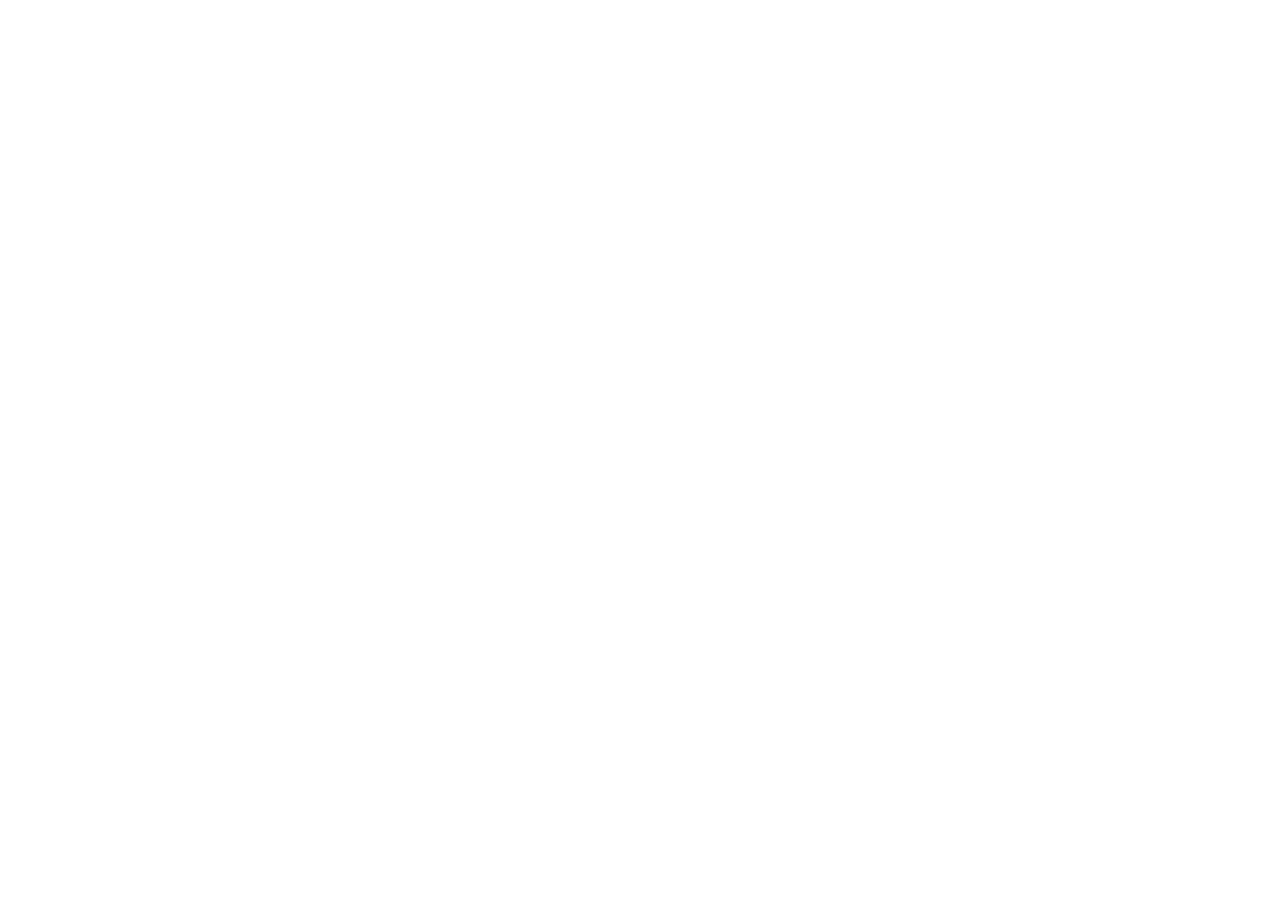
==== assignment 2/index.html @ 68acfda9 "first commit" ====
<!DOCTYPE html>
<html lang="en">
<head>
    <meta charset="UTF-8">
    <meta name="viewport" content="width=device-width, initial-scale=1.0">
    <title>assignment 2</title>

</style>
</head>
<body>

</body>
<script src="app.js"></script>
</html>
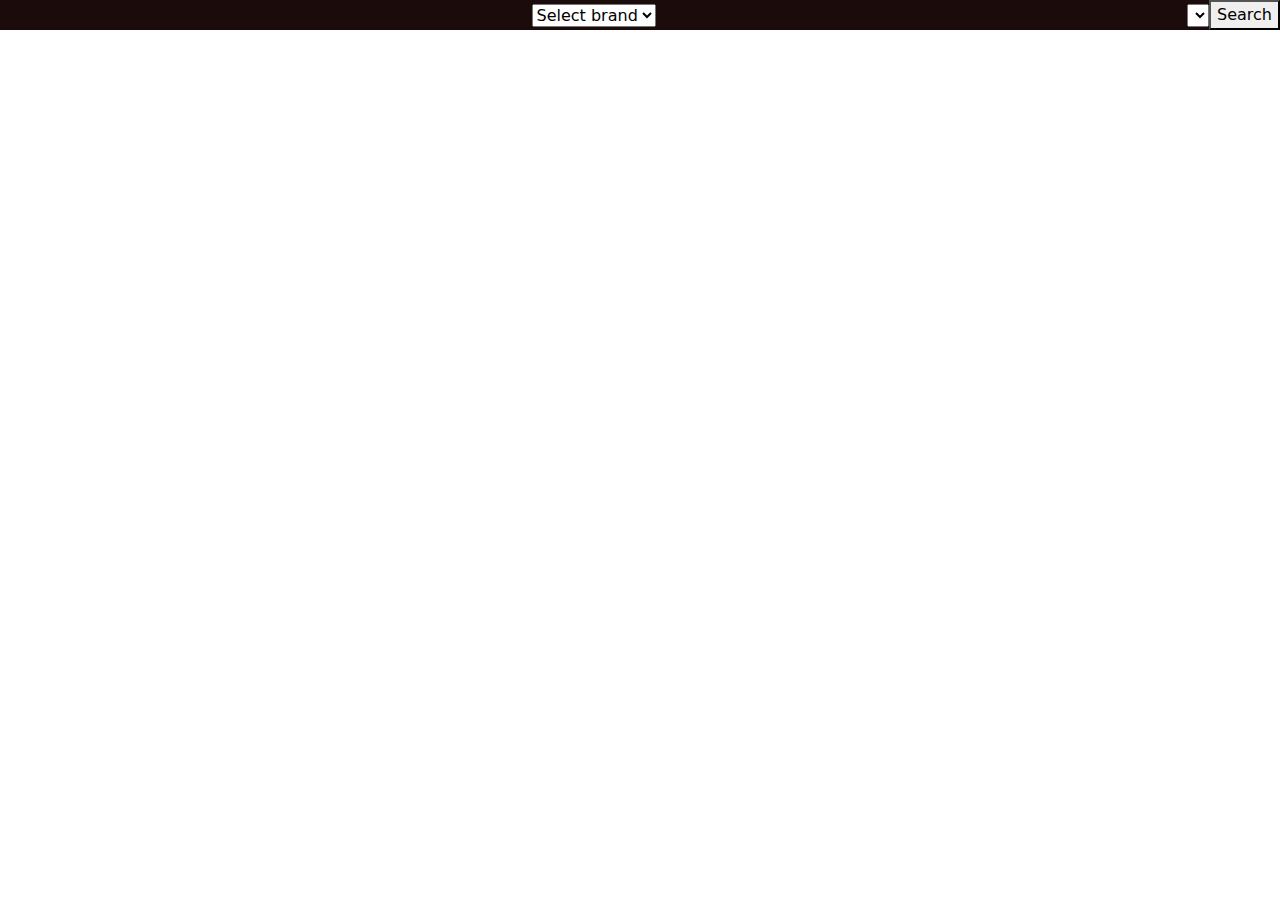
==== commit 3f341f6a: "frost commite" ====
--- a/assignment 2/index.html
+++ b/assignment 2/index.html
@@ -1,14 +1,46 @@
 <!DOCTYPE html>
 <html lang="en">
 <head>
+    <link rel="stylesheet" href="style.css">
     <meta charset="UTF-8">
     <meta name="viewport" content="width=device-width, initial-scale=1.0">
-    <title>assignment 2</title>
+    <title>Document</title>
+   
+    <link href="https://cdn.jsdelivr.net/npm/bootstrap@5.3.3/dist/css/bootstrap.min.css" rel="stylesheet" integrity="sha384-QWTKZyjpPEjISv5WaRU9OFeRpok6YctnYmDr5pNlyT2bRjXh0JMhjY6hW+ALEwIH" crossorigin="anonymous">
+<style>
+#main{
+    background-color: #1b0b0b;
+    display: flex;
+    justify-content: center;
+    align-items: center;
+    
+    
+}
+#brand{
+margin: auto;
+}
 
 </style>
+
 </head>
+
 <body>
+<div id="main">
+    <select onchange="selectBrand()" id="brand">
+        <option>Select brand</option>
+    </select>
 
+    <select id="model"></select>
+
+    <button onclick="sechBtn()">Search</button>
+</div>
+    <div class="container">
+        <div class="row" id="cardPortion">
+        
+        </div>
+
+    </div>
+    <script src="app.js"></script>
+    <script src="https://cdn.jsdelivr.net/npm/bootstrap@5.3.3/dist/js/bootstrap.bundle.min.js" integrity="sha384-YvpcrYf0tY3lHB60NNkmXc5s9fDVZLESaAA55NDzOxhy9GkcIdslK1eN7N6jIeHz" crossorigin="anonymous"></script>
 </body>
-<script src="app.js"></script>
 </html>